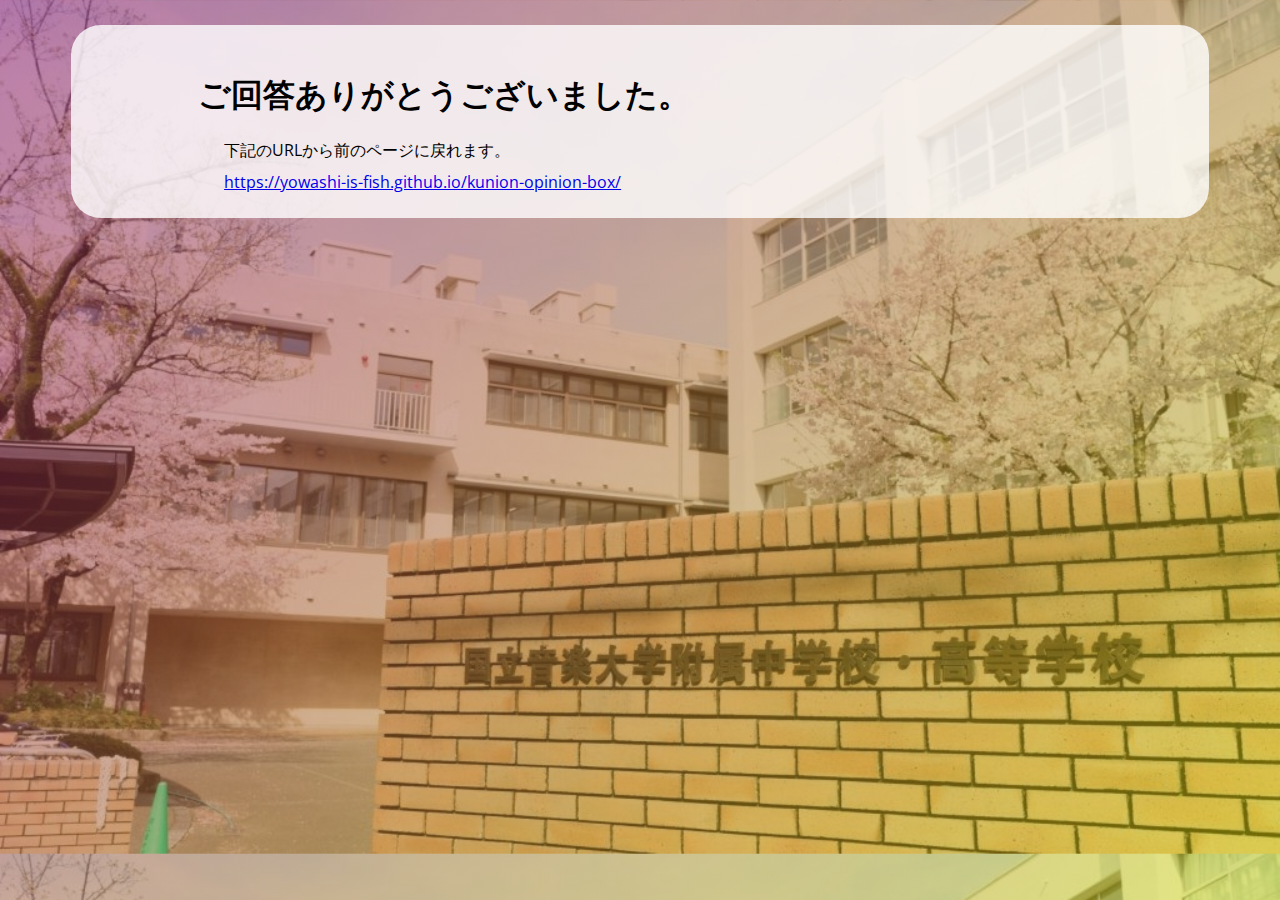
==== thanks.html @ 1e9eba23 "Add files via upload" ====
<!DOCTYPE html>
<html lang="jp">
<head>
  <meta charset="UTF-8">
  <meta http-equiv="X-UA-Compatible" content="IE=edge">
  <meta name="viewport" content="width=device-width, initial-scale=1.0">
  <title>[2023年度] 生徒会オンライン意見箱</title>
  <link rel="icon" href="./img/onkou-logo.png">
  <link rel="stylesheet" href="./style.css">
</head>
<body class="background">
  <div class="box">
    <h1><span class="indention">ご回答</span><span class="indention">ありがとうございました。</span></h1>
    <div class="text">
      <p><span class="indention">下記のURLから</span><span class="indention">前のページに</span><span class="indention">戻れます。</span></p>
      <a href="./index.html">https://yowashi-is-fish.github.io/kunion-opinion-box/</a>
    </div>
  </div>
</body>
</html>
---- style.css ----
body {
  user-select: none;
  -webkit-user-select:none;
  font-family: 'Open Sans_';
}

.background {
  background: linear-gradient(-45deg, rgba(203, 212, 10, .5), rgba(133, 5, 88, .5)) fixed,
  url(./img/kunion-background.jpg);
  background-size: cover;
}

body::-webkit-scrollbar {
  width: 7px;
}

body::-webkit-scrollbar-thumb {
  background: rgba(255, 120, 200, 0.6);
  border-radius: 5px;
}

body::-webkit-scrollbar-track {
  background: #dcdcdc;
}

@font-face { 
  font-family: "Open Sans_"; 
  src: url("./fonts/OpenSans.ttf") format("truetype")
}

.box {
  background: rgba(255,255,255,0.8);
  margin-top: 2%;
  margin-bottom: 2%;
  margin-left: 5%;
  margin-right: 5%;
  padding-top: 2%;
  padding-bottom: 2%;
  padding-left: 10%;
  padding-right: 10%;
  border-radius: 30px;
  min-height: 96%;
}

p {
  margin-top: 1%;
  margin-bottom: 1%;
  padding-left: 0%;
  padding-right: 0%;
}

.text {
  padding-top: 0%;
  padding-left: 3%;
  padding-right: 3%;
}

.form {
  padding-top: 0%;
  padding-left: 5%;
  padding-right: 5%;
}

.radio {
  padding-right: 2%;
}

.textarea {
  resize: none;
  width:100%;
  font-family: 'Open Sans_';

  -moz-appearance: none;
  -webkit-appearance: none;
  align-items: center;
  border-radius: 4px;
  box-shadow: none;
  display: inline-flex;
  font-size: 1rem;
  height: 100px;
  justify-content: flex-start;
  line-height: 1.5;
  padding-bottom: calc(0.5em - 1px);
  padding-left: calc(0.75em - 1px);
  padding-right: calc(0.75em - 1px);
  padding-top: calc(0.5em - 1px);
  position: relative;
  vertical-align: top;
}

.button-form {
  padding-top: 2%;
}

button {
/* bulma.io v0.9.3 | MIT License | github.com/jgthms/bulma */
  background-color: #fff;
  border-color: #dbdbdb;
  border-width: 1px;
  color: #363636;
  cursor: pointer;
  justify-content: center;
  padding-bottom: calc(0.5em - 1px);
  padding-left: 1em;
  padding-right: 1em;
  padding-top: calc(0.5em - 1px);
  text-align: center;
  white-space: nowrap;
  -moz-appearance: none;
  -webkit-appearance: none;
  align-items: center;
  border: 1px solid transparent;
  border-radius: 4px;
  box-shadow: none;
  display: inline-flex;
  font-size: 1rem;
  height: 2.5em;
  justify-content: flex-start;
  line-height: 1.5;
  padding-bottom: calc(0.5em - 1px);
  padding-left: calc(0.75em - 1px);
  padding-right: calc(0.75em - 1px);
  padding-top: calc(0.5em - 1px);
  position: relative;
  vertical-align: top;
}

.button:hover {
  border-color: #b5b5b5;
  color: #363636;
}

.button:focus {
  border-color: #485fc7;
  color: #363636;
}

.button.submit {
  background-color: #485fc7;
    border-color: transparent;
    color: #fff;
}

.indention {
  display: inline-block;
}

.convo {
  display: flex;
  text-decoration: none;
  margin: 0;
}
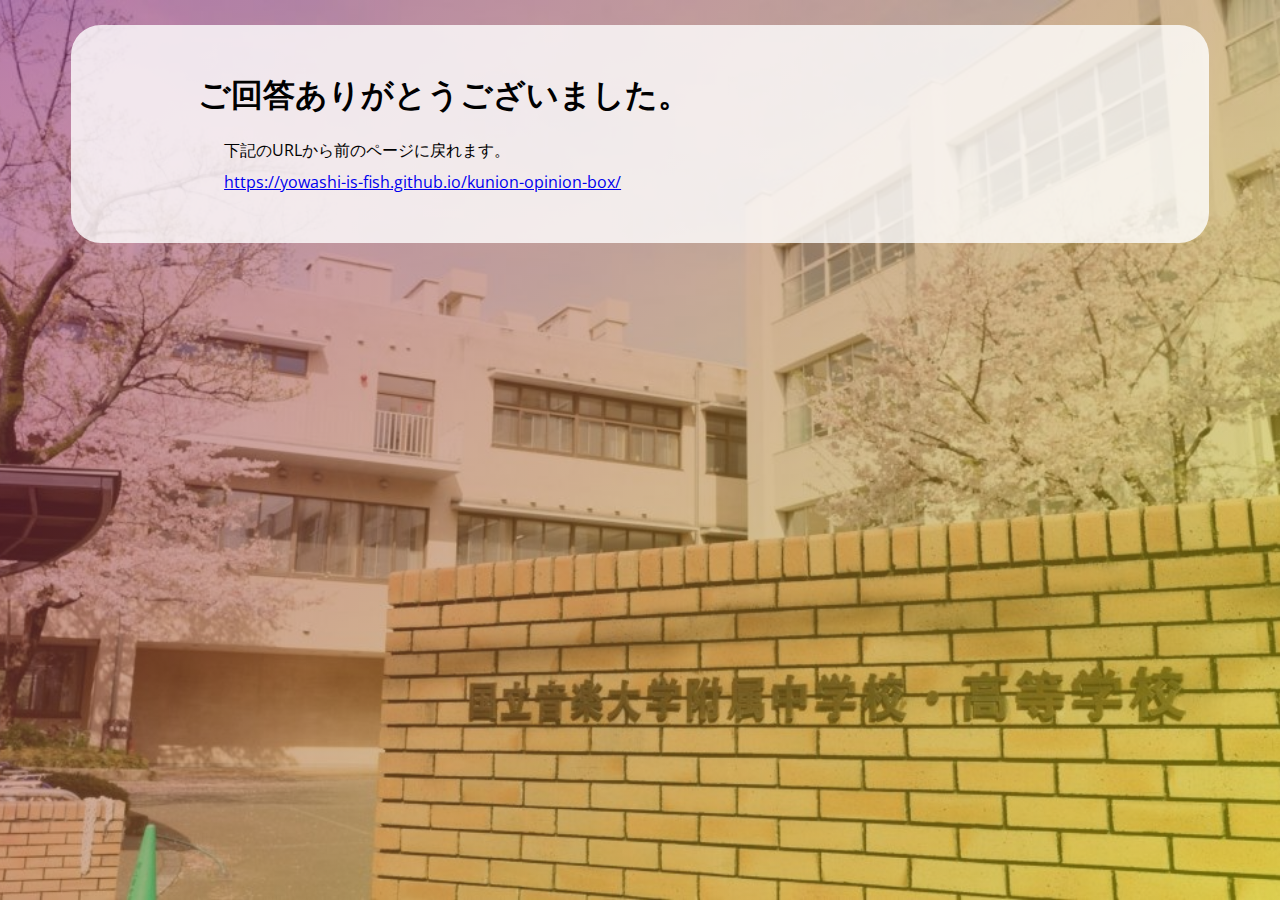
==== commit f19e7c5d: "Update thanks.html" ====
--- a/thanks.html
+++ b/thanks.html
@@ -10,11 +10,11 @@
 </head>
 <body class="background">
   <div class="box">
-    <h1><span class="indention">ご回答</span><span class="indention">ありがとうございました。</span></h1>
+    <h1><span class="indention">ご回答</span><span class="indention">ありがとう</span><span class="indention">ございました。</span></h1>
     <div class="text">
       <p><span class="indention">下記のURLから</span><span class="indention">前のページに</span><span class="indention">戻れます。</span></p>
-      <a href="./index.html">https://yowashi-is-fish.github.io/kunion-opinion-box/</a>
+      <a href="https://yowashi-is-fish.github.io/kunion-opinion-box/">https://yowashi-is-fish.github.io/kunion-opinion-box/</a>
     </div>
   </div>
 </body>
-</html>+</html>
--- a/style.css
+++ b/style.css
@@ -8,6 +8,8 @@
   background: linear-gradient(-45deg, rgba(203, 212, 10, .5), rgba(133, 5, 88, .5)) fixed,
   url(./img/kunion-background.jpg);
   background-size: cover;
+  background-attachment: fixed;
+  background-position: 30%;
 }
 
 body::-webkit-scrollbar {
@@ -35,11 +37,21 @@
   margin-left: 5%;
   margin-right: 5%;
   padding-top: 2%;
-  padding-bottom: 2%;
+  padding-bottom: 4%;
   padding-left: 10%;
   padding-right: 10%;
   border-radius: 30px;
   min-height: 96%;
+}
+
+@media (max-width: 768px) {
+  .box {
+    margin-top: 0%;
+    margin-bottom: 0%;
+    margin-left: 0%;
+    margin-right: 0%;
+    padding-bottom: 6%;
+  }
 }
 
 p {
@@ -65,11 +77,16 @@
   padding-right: 2%;
 }
 
+@media (min-width: 768px) {
+  .sp__br {
+    display: none;
+  }
+}
+
 .textarea {
   resize: none;
   width:100%;
   font-family: 'Open Sans_';
-
   -moz-appearance: none;
   -webkit-appearance: none;
   align-items: center;
@@ -93,7 +110,6 @@
 }
 
 button {
-/* bulma.io v0.9.3 | MIT License | github.com/jgthms/bulma */
   background-color: #fff;
   border-color: #dbdbdb;
   border-width: 1px;
